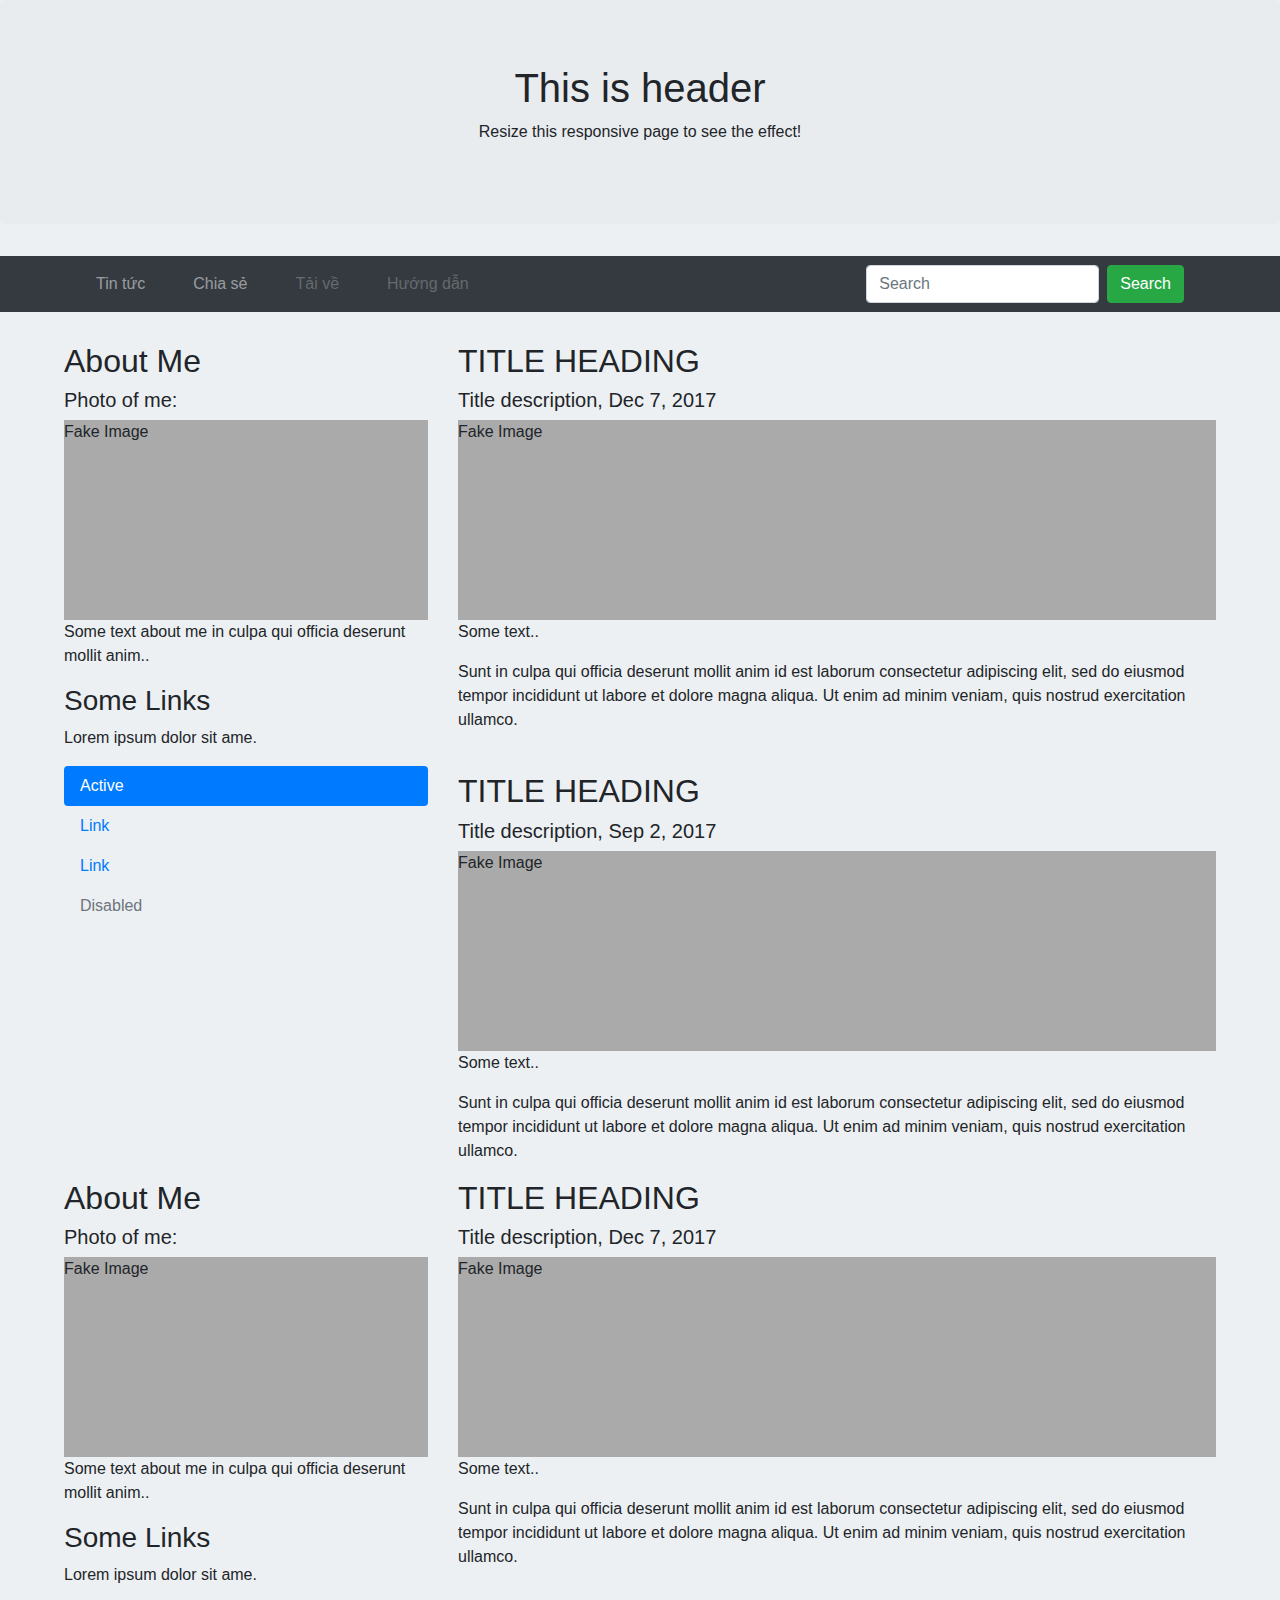
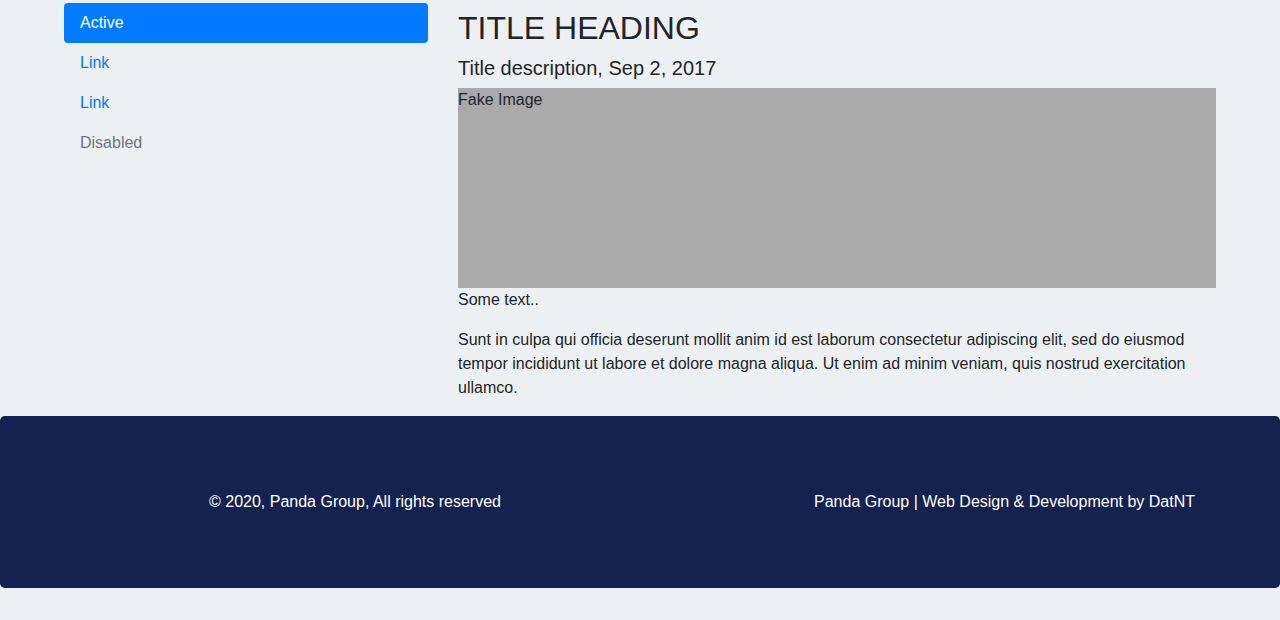
==== index.html @ cadf58e0 "first commit" ====
<!DOCTYPE html>
<html lang="en">
<head>
    <meta charset="utf-8">
    <meta name="viewport" content="width=device-width, initial-scale=1">
    <link rel="stylesheet" href="./css/bootstrap.min.css">
    <link rel="stylesheet" href="./css/font-awesome.min.css">
    <link rel="stylesheet" href="./css/main.css">

    <script src="./js/jquery.min.js"></script>
    <script src="./js/popper.min.js"></script>
    <script src="./js/bootstrap.min.js"></script>
    <title>Panda Group</title>
</head>
<body>

<div class="jumbotron text-center">
    <h1>This is header</h1>
    <p>Resize this responsive page to see the effect!</p>
</div>

<nav class="navbar navbar-expand-lg navbar-dark bg-dark" style="margin:24px 0;">
    <button class="navbar-toggler navbar-toggler-right" type="button" data-toggle="collapse" data-target="#navb">
        <span class="navbar-toggler-icon"></span>
    </button>

    <div class="collapse navbar-collapse" id="navb">
        <ul class="navbar-nav mr-auto">
            <li class="nav-item">
                <a class="nav-link" href="javascript:void(0)">Tin tức</a>
            </li>
            <li class="nav-item">
                <a class="nav-link" href="javascript:void(0)">Chia sẻ</a>
            </li>
            <li class="nav-item">
                <a class="nav-link disabled" href="javascript:void(0)">Tải về</a>
            </li>
            <li class="nav-item">
                <a class="nav-link disabled" href="javascript:void(0)">Hướng dẫn</a>
            </li>
        </ul>
        <form class="form-inline my-2 my-lg-0">
            <input class="form-control mr-sm-2" type="text" placeholder="Search">
            <button class="btn btn-success my-2 my-sm-0" type="button">Search</button>
        </form>
    </div>
</nav>

<div id="wrapper">
    <div class="row">
        <div class="col-sm-4">
            <h2>About Me</h2>
            <h5>Photo of me:</h5>
            <div class="fakeimg">Fake Image</div>
            <p>Some text about me in culpa qui officia deserunt mollit anim..</p>
            <h3>Some Links</h3>
            <p>Lorem ipsum dolor sit ame.</p>
            <ul class="nav nav-pills flex-column">
                <li class="nav-item">
                    <a class="nav-link active" href="#">Active</a>
                </li>
                <li class="nav-item">
                    <a class="nav-link" href="#">Link</a>
                </li>
                <li class="nav-item">
                    <a class="nav-link" href="#">Link</a>
                </li>
                <li class="nav-item">
                    <a class="nav-link disabled" href="#">Disabled</a>
                </li>
            </ul>
            <hr class="d-sm-none">
        </div>
        <div class="col-sm-8">
            <h2>TITLE HEADING</h2>
            <h5>Title description, Dec 7, 2017</h5>
            <div class="fakeimg">Fake Image</div>
            <p>Some text..</p>
            <p>Sunt in culpa qui officia deserunt mollit anim id est laborum consectetur adipiscing elit, sed do eiusmod
                tempor incididunt ut labore et dolore magna aliqua. Ut enim ad minim veniam, quis nostrud exercitation
                ullamco.</p>
            <br>
            <h2>TITLE HEADING</h2>
            <h5>Title description, Sep 2, 2017</h5>
            <div class="fakeimg">Fake Image</div>
            <p>Some text..</p>
            <p>Sunt in culpa qui officia deserunt mollit anim id est laborum consectetur adipiscing elit, sed do eiusmod
                tempor incididunt ut labore et dolore magna aliqua. Ut enim ad minim veniam, quis nostrud exercitation
                ullamco.</p>
        </div>
    </div>

    <div class="row">
        <div class="col-sm-4">
            <h2>About Me</h2>
            <h5>Photo of me:</h5>
            <div class="fakeimg">Fake Image</div>
            <p>Some text about me in culpa qui officia deserunt mollit anim..</p>
            <h3>Some Links</h3>
            <p>Lorem ipsum dolor sit ame.</p>
            <ul class="nav nav-pills flex-column">
                <li class="nav-item">
                    <a class="nav-link active" href="#">Active</a>
                </li>
                <li class="nav-item">
                    <a class="nav-link" href="#">Link</a>
                </li>
                <li class="nav-item">
                    <a class="nav-link" href="#">Link</a>
                </li>
                <li class="nav-item">
                    <a class="nav-link disabled" href="#">Disabled</a>
                </li>
            </ul>
            <hr class="d-sm-none">
        </div>
        <div class="col-sm-8">
            <h2>TITLE HEADING</h2>
            <h5>Title description, Dec 7, 2017</h5>
            <div class="fakeimg">Fake Image</div>
            <p>Some text..</p>
            <p>Sunt in culpa qui officia deserunt mollit anim id est laborum consectetur adipiscing elit, sed do eiusmod
                tempor incididunt ut labore et dolore magna aliqua. Ut enim ad minim veniam, quis nostrud exercitation
                ullamco.</p>
            <br>
            <h2>TITLE HEADING</h2>
            <h5>Title description, Sep 2, 2017</h5>
            <div class="fakeimg">Fake Image</div>
            <p>Some text..</p>
            <p>Sunt in culpa qui officia deserunt mollit anim id est laborum consectetur adipiscing elit, sed do eiusmod
                tempor incididunt ut labore et dolore magna aliqua. Ut enim ad minim veniam, quis nostrud exercitation
                ullamco.</p>
        </div>
    </div>
</div>

<footer></footer>

<script>
    $(function () {
        $("footer").load("template/footer.html");
    });
</script>
</body>
</html>
---- css/main.css ----
* {
  padding: 0px;
  margin: 0px;
}

body {
  background-color: #EDF0F2;
}

.fakeimg {
  height: 200px;
  background: #aaa;
}

#wrapper {
  margin: 30px auto 0 auto;
  width: 90%;
}

#navb .nav-item {
  margin-right: 40px;
}
#navb .nav-item:nth-child(1) {
  margin-left: 80px;
}
#navb .nav-item a {
  padding-left: 0 !important;
}
#navb .form-inline {
  padding-right: 80px;
}

.footer-bottom {
  background-color: #15224f;
  min-height: 30px;
  width: 100%;
}
.footer-bottom .copyright {
  color: #fff;
  line-height: 30px;
  min-height: 30px;
  padding: 7px 0;
}
.footer-bottom .design {
  color: #fff;
  line-height: 30px;
  min-height: 30px;
  padding: 7px 0;
  text-align: right;
}
.footer-bottom .design a {
  color: #fff;
}
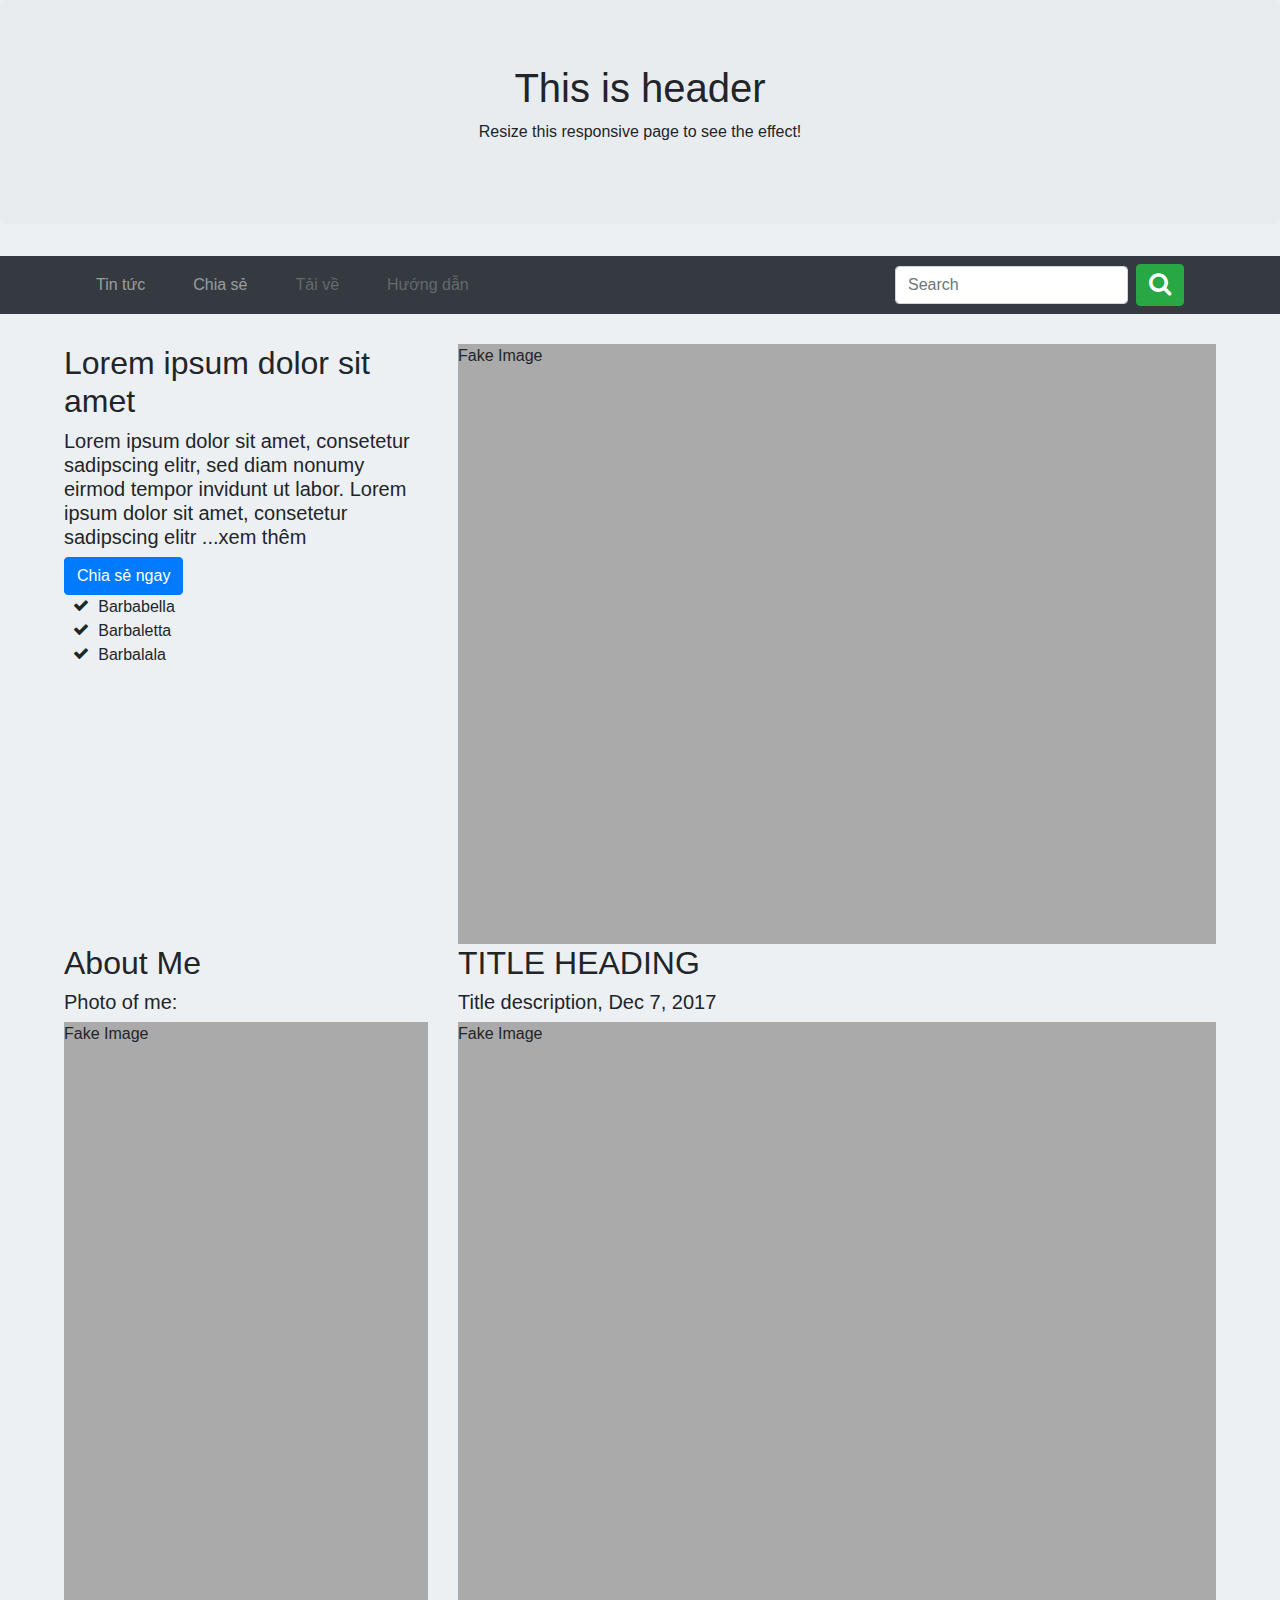
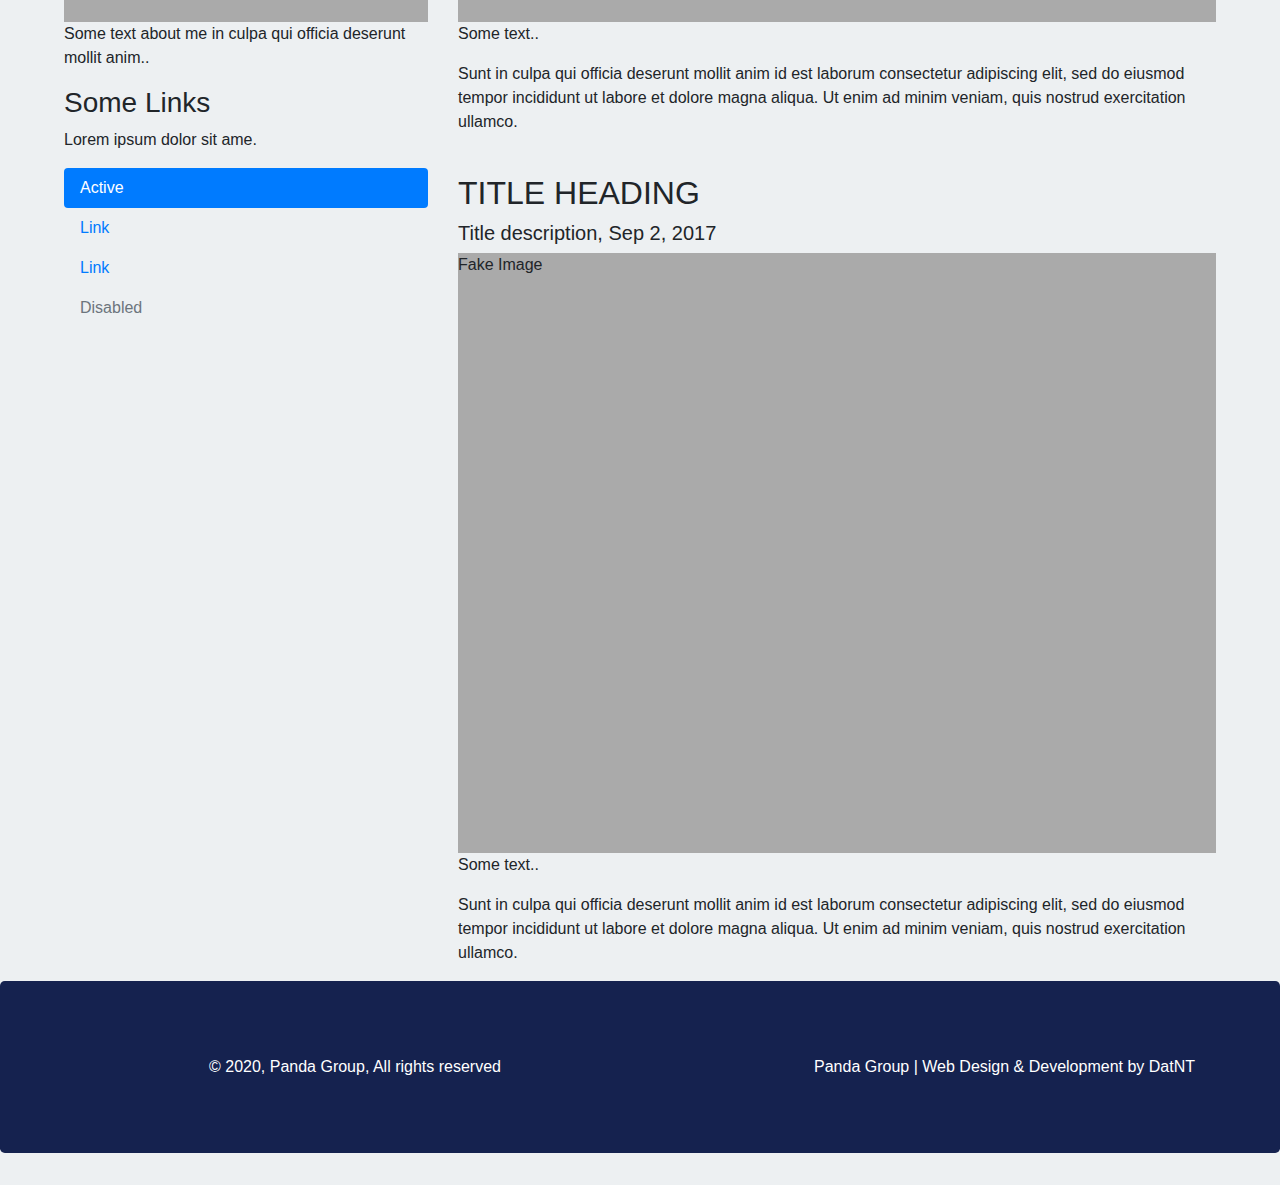
==== commit cfc5316f: "first commit" ====
--- a/index.html
+++ b/index.html
@@ -4,7 +4,7 @@
     <meta charset="utf-8">
     <meta name="viewport" content="width=device-width, initial-scale=1">
     <link rel="stylesheet" href="./css/bootstrap.min.css">
-    <link rel="stylesheet" href="./css/font-awesome.min.css">
+    <link rel="stylesheet" href="https://cdnjs.cloudflare.com/ajax/libs/font-awesome/4.7.0/css/font-awesome.min.css">
     <link rel="stylesheet" href="./css/main.css">
 
     <script src="./js/jquery.min.js"></script>
@@ -41,7 +41,9 @@
         </ul>
         <form class="form-inline my-2 my-lg-0">
             <input class="form-control mr-sm-2" type="text" placeholder="Search">
-            <button class="btn btn-success my-2 my-sm-0" type="button">Search</button>
+            <button class="btn btn-success my-2 my-sm-0" type="button">
+                <i style="font-size:24px" class="fa fa-search"></i>
+            </button>
         </form>
     </div>
 </nav>
@@ -49,44 +51,19 @@
 <div id="wrapper">
     <div class="row">
         <div class="col-sm-4">
-            <h2>About Me</h2>
-            <h5>Photo of me:</h5>
-            <div class="fakeimg">Fake Image</div>
-            <p>Some text about me in culpa qui officia deserunt mollit anim..</p>
-            <h3>Some Links</h3>
-            <p>Lorem ipsum dolor sit ame.</p>
-            <ul class="nav nav-pills flex-column">
-                <li class="nav-item">
-                    <a class="nav-link active" href="#">Active</a>
-                </li>
-                <li class="nav-item">
-                    <a class="nav-link" href="#">Link</a>
-                </li>
-                <li class="nav-item">
-                    <a class="nav-link" href="#">Link</a>
-                </li>
-                <li class="nav-item">
-                    <a class="nav-link disabled" href="#">Disabled</a>
-                </li>
+            <h2>Lorem ipsum dolor sit amet</h2>
+            <h5>Lorem ipsum dolor sit amet, consetetur sadipscing elitr, sed diam nonumy eirmod tempor invidunt ut
+                labor. Lorem ipsum dolor sit amet, consetetur sadipscing elitr ...xem thêm</h5>
+            <button type="button" class="btn btn-primary">Chia sẻ ngay</button>
+
+            <ul class="fa-ul">
+                <li><i class="fa-li fa fa-check"></i>Barbabella</li>
+                <li><i class="fa-li fa fa-check"></i>Barbaletta</li>
+                <li><i class="fa-li fa fa-check"></i>Barbalala</li>
             </ul>
-            <hr class="d-sm-none">
         </div>
         <div class="col-sm-8">
-            <h2>TITLE HEADING</h2>
-            <h5>Title description, Dec 7, 2017</h5>
             <div class="fakeimg">Fake Image</div>
-            <p>Some text..</p>
-            <p>Sunt in culpa qui officia deserunt mollit anim id est laborum consectetur adipiscing elit, sed do eiusmod
-                tempor incididunt ut labore et dolore magna aliqua. Ut enim ad minim veniam, quis nostrud exercitation
-                ullamco.</p>
-            <br>
-            <h2>TITLE HEADING</h2>
-            <h5>Title description, Sep 2, 2017</h5>
-            <div class="fakeimg">Fake Image</div>
-            <p>Some text..</p>
-            <p>Sunt in culpa qui officia deserunt mollit anim id est laborum consectetur adipiscing elit, sed do eiusmod
-                tempor incididunt ut labore et dolore magna aliqua. Ut enim ad minim veniam, quis nostrud exercitation
-                ullamco.</p>
         </div>
     </div>
 
--- a/css/main.css
+++ b/css/main.css
@@ -8,7 +8,7 @@
 }
 
 .fakeimg {
-  height: 200px;
+  height: 600px;
   background: #aaa;
 }
 
